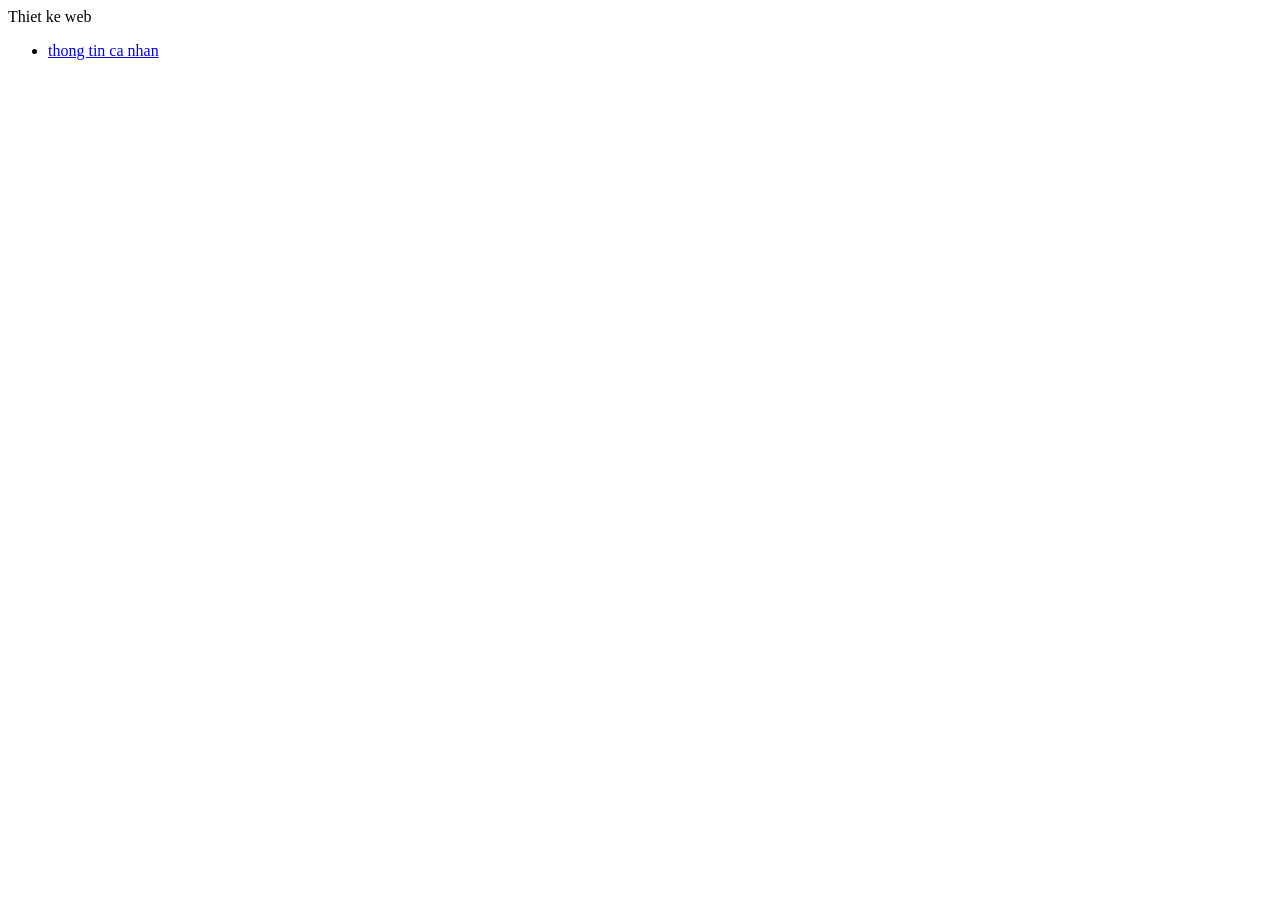
==== index.html @ 6fe62f79 "create a project structure" ====
﻿<DOCTYPE hthml>

   <html lang = "vi ">
  <head> 

    <tittle> Thiet ke web </tittle>

    <meta charset = " utf-8">

    </head>

       
		<body>
		<ul>
			<li>
			<a href = "html/page1.html"> thong tin ca nhan  </a>

			</li>

			</ul>

		</body>


</html>
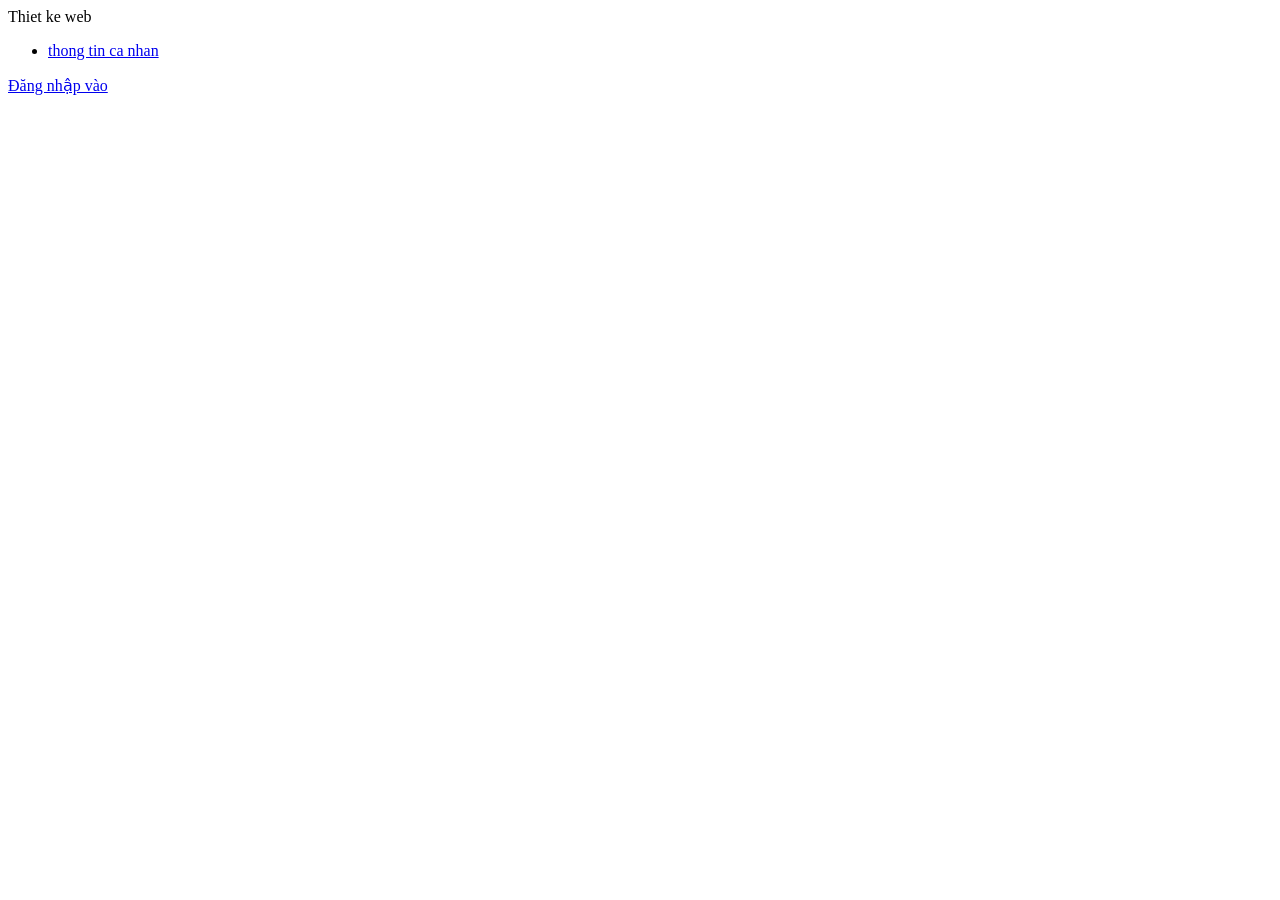
==== commit 43aa4387: "newupdate" ====
--- a/index.html
+++ b/index.html
@@ -18,7 +18,7 @@
 			</li>
 
 			</ul>
-
+			<a href = " html/page2.html">   Đăng nhập vào </a>
 		</body>
 
 
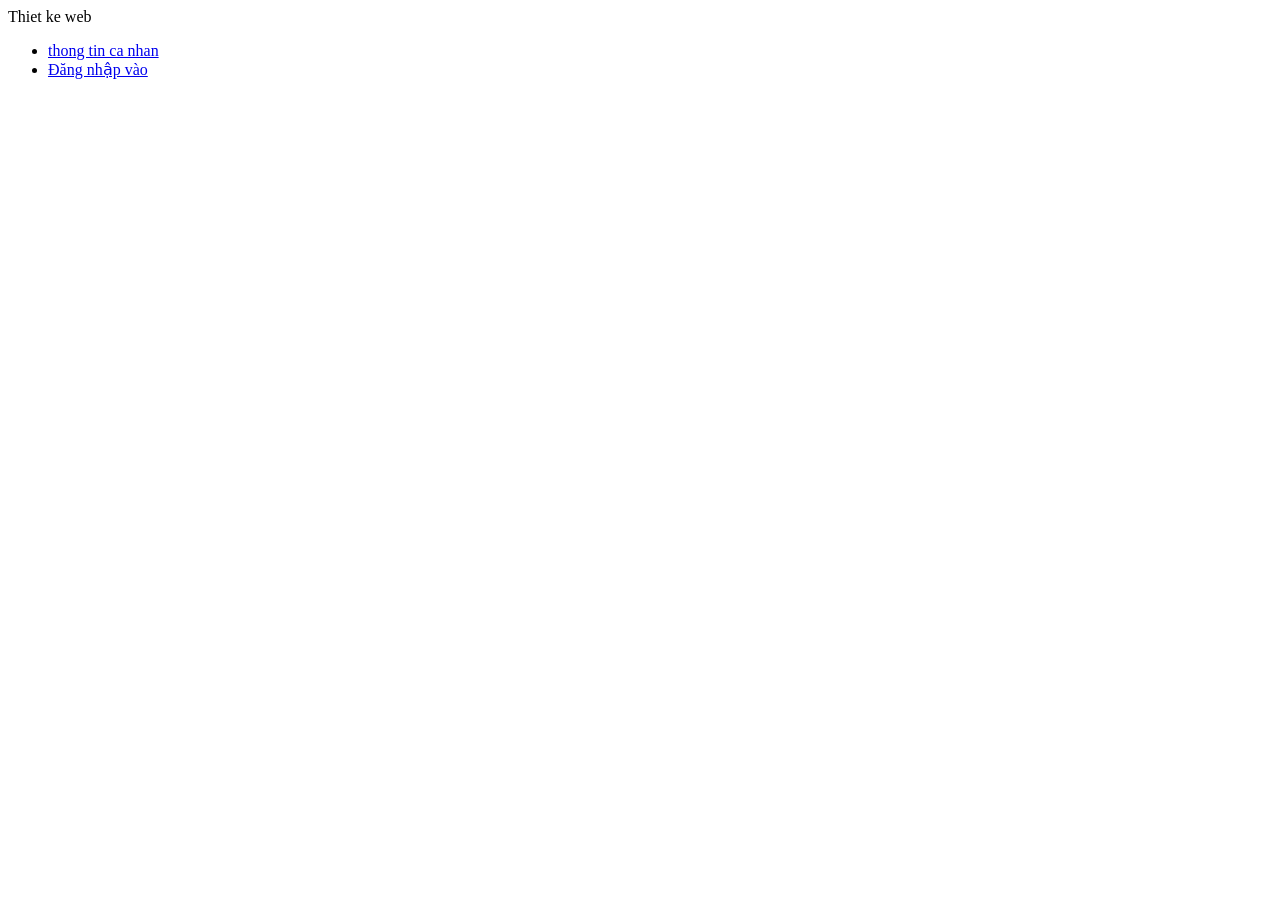
==== commit 82e6ee3c: "newupdate" ====
--- a/index.html
+++ b/index.html
@@ -17,8 +17,10 @@
 
 			</li>
 
+			<li>
+			<a href = " html/page2.html">   Đăng nhập vào </a>
+			</li>
 			</ul>
-			<a href = " html/page2.html">   Đăng nhập vào </a>
 		</body>
 
 
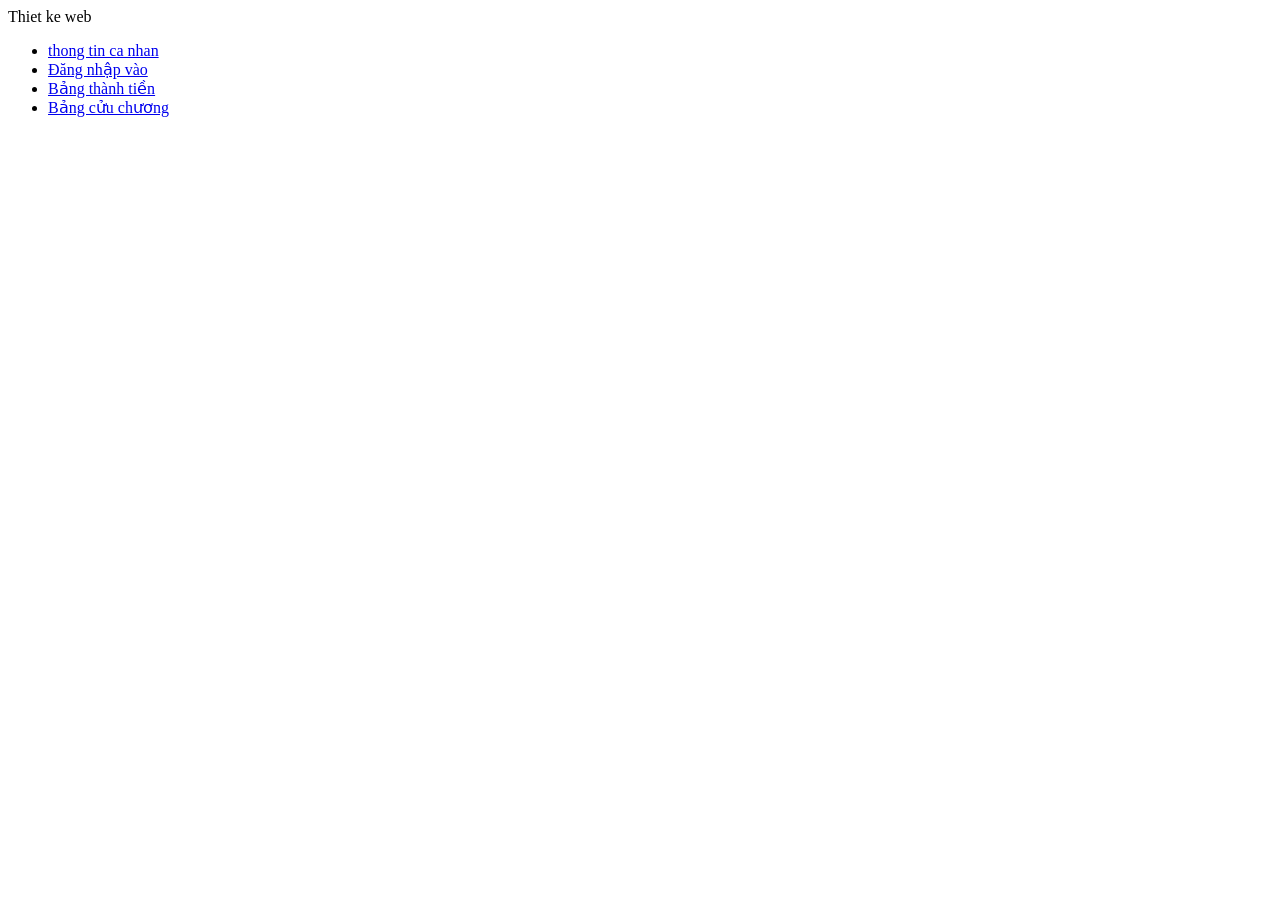
==== commit 344f4a5e: "upfile" ====
--- a/index.html
+++ b/index.html
@@ -20,7 +20,14 @@
 			<li>
 			<a href = " html/page2.html">   Đăng nhập vào </a>
 			</li>
+			<li>
+				<a href = "html/page3.html"> Bảng thành tiền</a>
+			</li>
+			<li>
+				<a href = "html/page4.html"> Bảng cửu chương</a>
+			</li>
 			</ul>
+
 		</body>
 
 
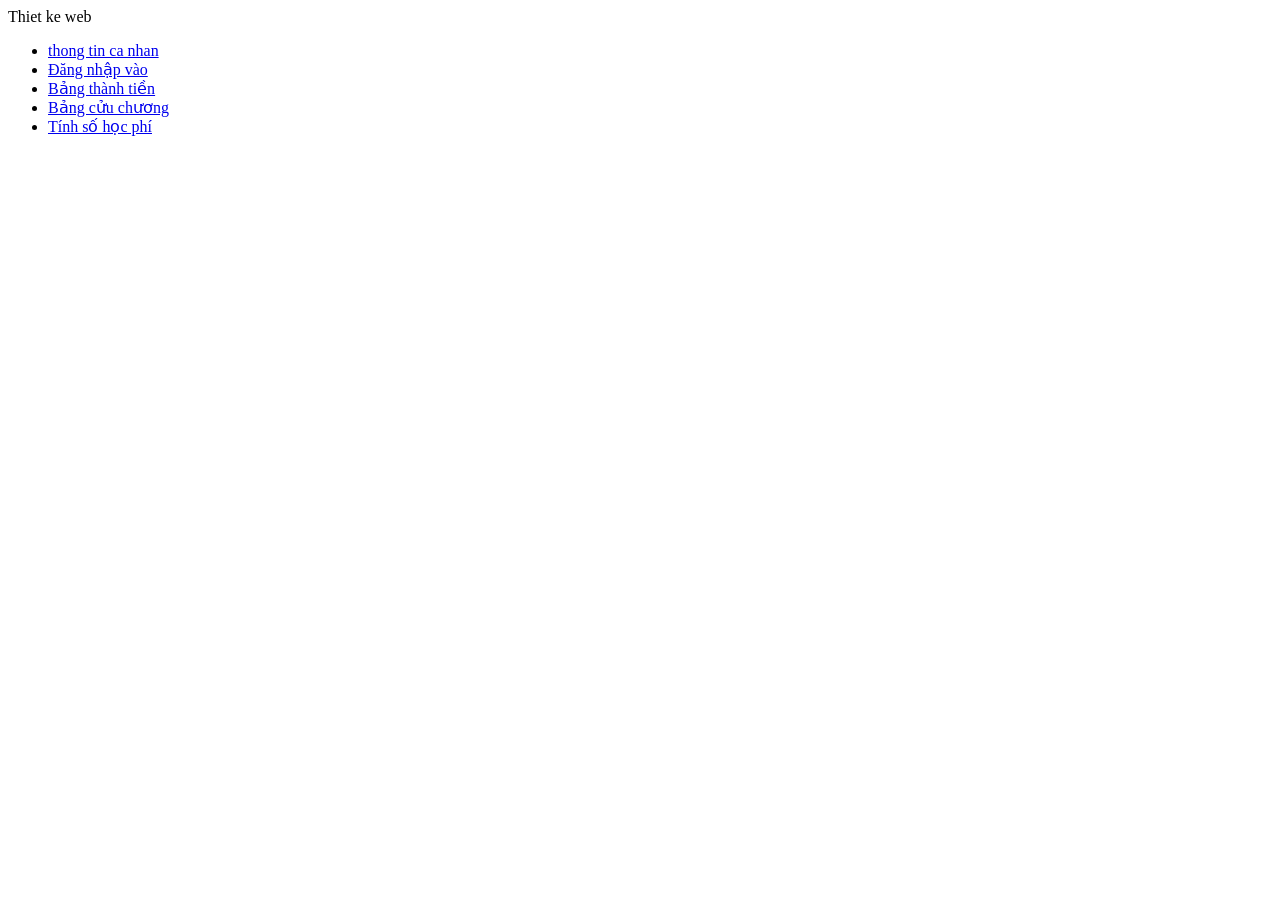
==== commit 6c6e22e5: "upfle" ====
--- a/index.html
+++ b/index.html
@@ -26,6 +26,9 @@
 			<li>
 				<a href = "html/page4.html"> Bảng cửu chương</a>
 			</li>
+			<li>
+				<a href = "html/page5.html"> Tính số học phí</a>
+			</li>
 			</ul>
 
 		</body>
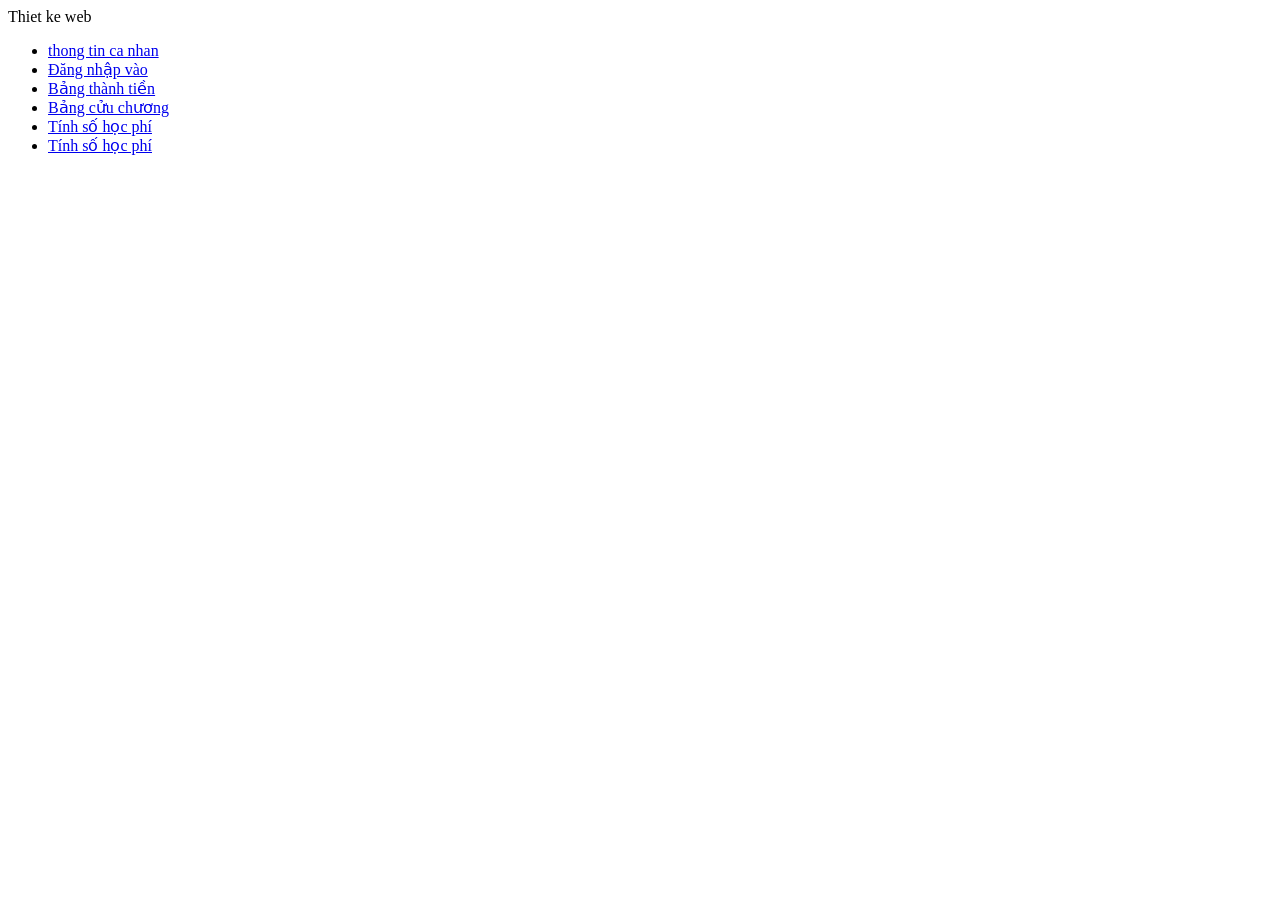
==== commit 7a064cf0: "upfile" ====
--- a/index.html
+++ b/index.html
@@ -29,7 +29,11 @@
 			<li>
 				<a href = "html/page5.html"> Tính số học phí</a>
 			</li>
-			</ul>
+			<li>
+				<a href = "html/page6.html"> Tính số học phí</a>
+			</li>
+			
+		</ul>
 
 		</body>
 
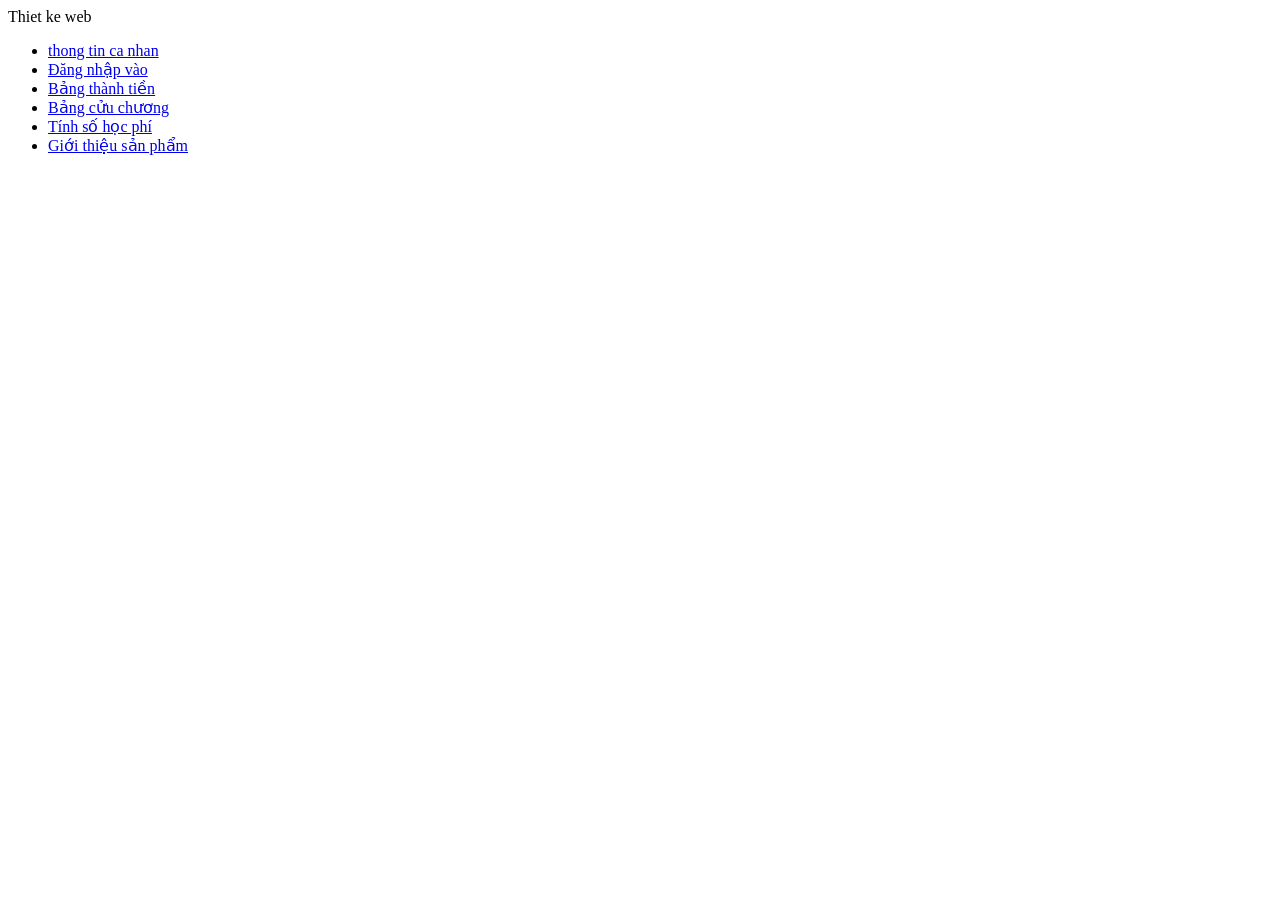
==== commit 2715ca59: "up" ====
--- a/index.html
+++ b/index.html
@@ -30,7 +30,7 @@
 				<a href = "html/page5.html"> Tính số học phí</a>
 			</li>
 			<li>
-				<a href = "html/page6.html"> Tính số học phí</a>
+				<a href = "html/page6.html"> Giới thiệu sản phẩm </a>
 			</li>
 			
 		</ul>
